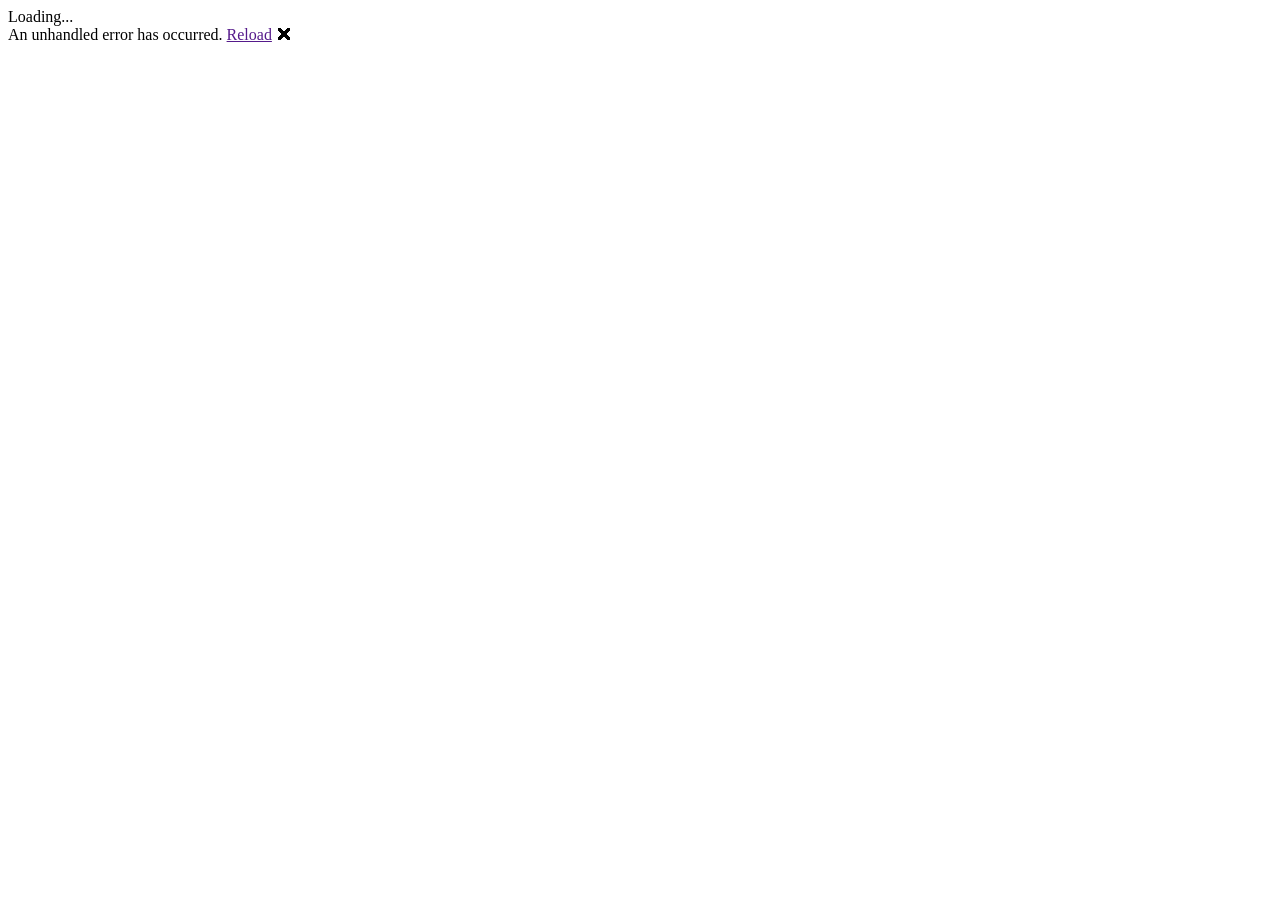
==== index.html @ 2c8c7dd2 "Deploying to gh-pages from  @ 6ed3b7d3f195585b49764ed1247e777368926f5f 🚀" ====
<!DOCTYPE html>
<html>

<head>
    <meta charset="utf-8" />
    <meta name="viewport" content="width=device-width, initial-scale=1.0, maximum-scale=1.0, user-scalable=no" />
    <title>DataBinding</title>
    <base href="/Blazor.Playground/" />
    <link href="css/bootstrap/bootstrap.min.css" rel="stylesheet" />
    <link href="css/app.css" rel="stylesheet" />
    <link href="DataBinding.styles.css" rel="stylesheet" />
</head>

<body>
    <div id="app">Loading...</div>

    <div id="blazor-error-ui">
        An unhandled error has occurred.
        <a href="" class="reload">Reload</a>
        <a class="dismiss">🗙</a>
    </div>
    <script src="_framework/blazor.webassembly.js"></script>
</body>

</html>
---- DataBinding.styles.css ----
/* /Pages/Components/Calendar/NSCalendar.razor.rz.scp.css */
.today[b-wzr8lbam8n] {
    background: palegreen;
}

.other-month[b-wzr8lbam8n] {
    background: whitesmoke;
    color: gray;
}

.day-number[b-wzr8lbam8n] {
    font-size: 1.5em;
    text-align: right;
}

.alignleft[b-wzr8lbam8n] {
    width: 33.33333%;
    text-align: left;
}

.aligncenter[b-wzr8lbam8n] {
    width: 33.33333%;
    text-align: center;
}

.alignright[b-wzr8lbam8n] {
    width: 33.33333%;
    text-align: right;
}

ul[b-wzr8lbam8n] {
    padding-left: 0.1em;
}

ul li[b-wzr8lbam8n] {
    background: lightblue;
    border-radius: 3px;
    font-size: small;
    list-style: none;
    margin: 1px;
    padding: 0.1em;
}

button[b-wzr8lbam8n] {
    border-radius: 5px;
    line-height: 2em;
    padding: 0.2em 1em;
    vertical-align: middle;
}

.triangle-left[b-wzr8lbam8n] {
	width: 0;
	height: 0;
	border-top: 0.4em solid transparent;
	border-right: 1em solid #555;
	border-bottom: 0.4em solid transparent;
    display: inline-block;
}

.triangle-right[b-wzr8lbam8n] {
	width: 0;
	height: 0;
	border-top: 0.4em solid transparent;
	border-left: 1em solid #555;
	border-bottom: 0.4em solid transparent;
    display: inline-block;
}

/* CSS Grid */
.ns-cal-grid-container[b-wzr8lbam8n] {
    display: grid;
    grid-gap: 0px;
    grid-template-columns: 3ch repeat(7, 1fr);
    grid-template-rows: repeat(auto-fit, 1fr);
    /*height: 90vh;*/
    margin: 0 auto;
    width: 90%;
}

.ns-cal-grid-element[b-wzr8lbam8n] {
    border: 1px solid lightgrey;
    /* font-size: 0.6em; */
    height: 8em;
    /*min-height: 4em;*/
    overflow: hidden;
}

.ns-cal-grid-head[b-wzr8lbam8n] {
    font-size: 18px;
    font-weight: bold;
    grid-column: 2 / span 7;
    justify-self: center;
}

.ns-cal-grid-subhead-left[b-wzr8lbam8n] {
    grid-column-start: 1;
    grid-column-end: 3;
    grid-row-start: 2;
    grid-row-end: 3;
    text-align: left;
}

.ns-cal-grid-subhead-center[b-wzr8lbam8n] {
    grid-column-start: 3;
    grid-column-end: 8;
    grid-row-start: 2;
    grid-row-end: 3;
    justify-self: center;
    text-align: center;
}

.ns-cal-grid-subhead-right[b-wzr8lbam8n] {
    grid-column-start: 8;
    grid-column-end: 9;
    grid-row-start: 2;
    grid-row-end: 3;
    text-align: right;
}

.ns-cal-grid-column-title[b-wzr8lbam8n] {
    border: 1px solid lightgrey;
    font-weight: bold;
    height: 1.4em;
    overflow: hidden;
    text-align: center;
}
  
/* /Shared/MainLayout.razor.rz.scp.css */
.page[b-2hc49juuam] {
    position: relative;
    display: flex;
    flex-direction: column;
}

.main[b-2hc49juuam] {
    flex: 1;
}

.sidebar[b-2hc49juuam] {
    background-image: linear-gradient(180deg, rgb(5, 39, 103) 0%, #3a0647 70%);
}

.top-row[b-2hc49juuam] {
    background-color: #f7f7f7;
    border-bottom: 1px solid #d6d5d5;
    justify-content: flex-end;
    height: 3.5rem;
    display: flex;
    align-items: center;
}

    .top-row[b-2hc49juuam]  a, .top-row .btn-link[b-2hc49juuam] {
        white-space: nowrap;
        margin-left: 1.5rem;
    }

    .top-row a:first-child[b-2hc49juuam] {
        overflow: hidden;
        text-overflow: ellipsis;
    }

@media (max-width: 640.98px) {
    .top-row:not(.auth)[b-2hc49juuam] {
        display: none;
    }

    .top-row.auth[b-2hc49juuam] {
        justify-content: space-between;
    }

    .top-row a[b-2hc49juuam], .top-row .btn-link[b-2hc49juuam] {
        margin-left: 0;
    }
}

@media (min-width: 641px) {
    .page[b-2hc49juuam] {
        flex-direction: row;
    }

    .sidebar[b-2hc49juuam] {
        width: 250px;
        height: 100vh;
        position: sticky;
        top: 0;
    }

    .top-row[b-2hc49juuam] {
        position: sticky;
        top: 0;
        z-index: 1;
    }

    .main > div[b-2hc49juuam] {
        padding-left: 2rem !important;
        padding-right: 1.5rem !important;
    }
}
/* /Shared/NavMenu.razor.rz.scp.css */
.navbar-toggler[b-i8guekm0yl] {
    background-color: rgba(255, 255, 255, 0.1);
}

.top-row[b-i8guekm0yl] {
    height: 3.5rem;
    background-color: rgba(0,0,0,0.4);
}

.navbar-brand[b-i8guekm0yl] {
    font-size: 1.1rem;
}

.oi[b-i8guekm0yl] {
    width: 2rem;
    font-size: 1.1rem;
    vertical-align: text-top;
    top: -2px;
}

.nav-item[b-i8guekm0yl] {
    font-size: 0.9rem;
    padding-bottom: 0.5rem;
}

    .nav-item:first-of-type[b-i8guekm0yl] {
        padding-top: 1rem;
    }

    .nav-item:last-of-type[b-i8guekm0yl] {
        padding-bottom: 1rem;
    }

    .nav-item[b-i8guekm0yl]  a {
        color: #d7d7d7;
        border-radius: 4px;
        height: 3rem;
        display: flex;
        align-items: center;
        line-height: 3rem;
    }

.nav-item[b-i8guekm0yl]  a.active {
    background-color: rgba(255,255,255,0.25);
    color: white;
}

.nav-item[b-i8guekm0yl]  a:hover {
    background-color: rgba(255,255,255,0.1);
    color: white;
}

@media (min-width: 641px) {
    .navbar-toggler[b-i8guekm0yl] {
        display: none;
    }

    .collapse[b-i8guekm0yl] {
        /* Never collapse the sidebar for wide screens */
        display: block;
    }
}
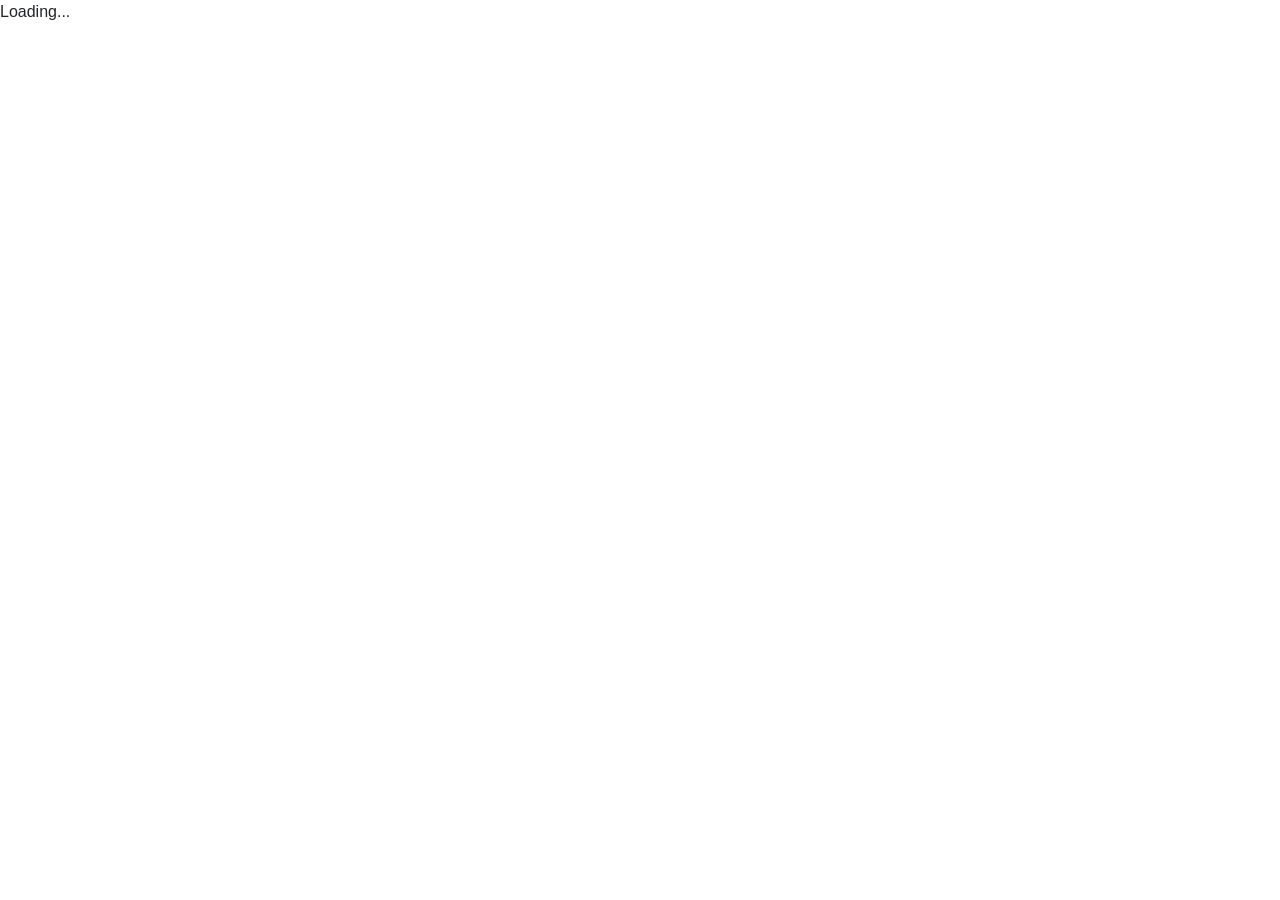
==== commit 5a5ae786: "Deploying to gh-pages from  @ 8263c58e5310e2ea836bba977f1803b7b12d8914 🚀" ====
--- a/index.html
+++ b/index.html
@@ -5,7 +5,7 @@
     <meta charset="utf-8" />
     <meta name="viewport" content="width=device-width, initial-scale=1.0, maximum-scale=1.0, user-scalable=no" />
     <title>DataBinding</title>
-    <base href="/Blazor.Playground/" />
+    <base href="/" />
     <link href="css/bootstrap/bootstrap.min.css" rel="stylesheet" />
     <link href="css/app.css" rel="stylesheet" />
     <link href="DataBinding.styles.css" rel="stylesheet" />
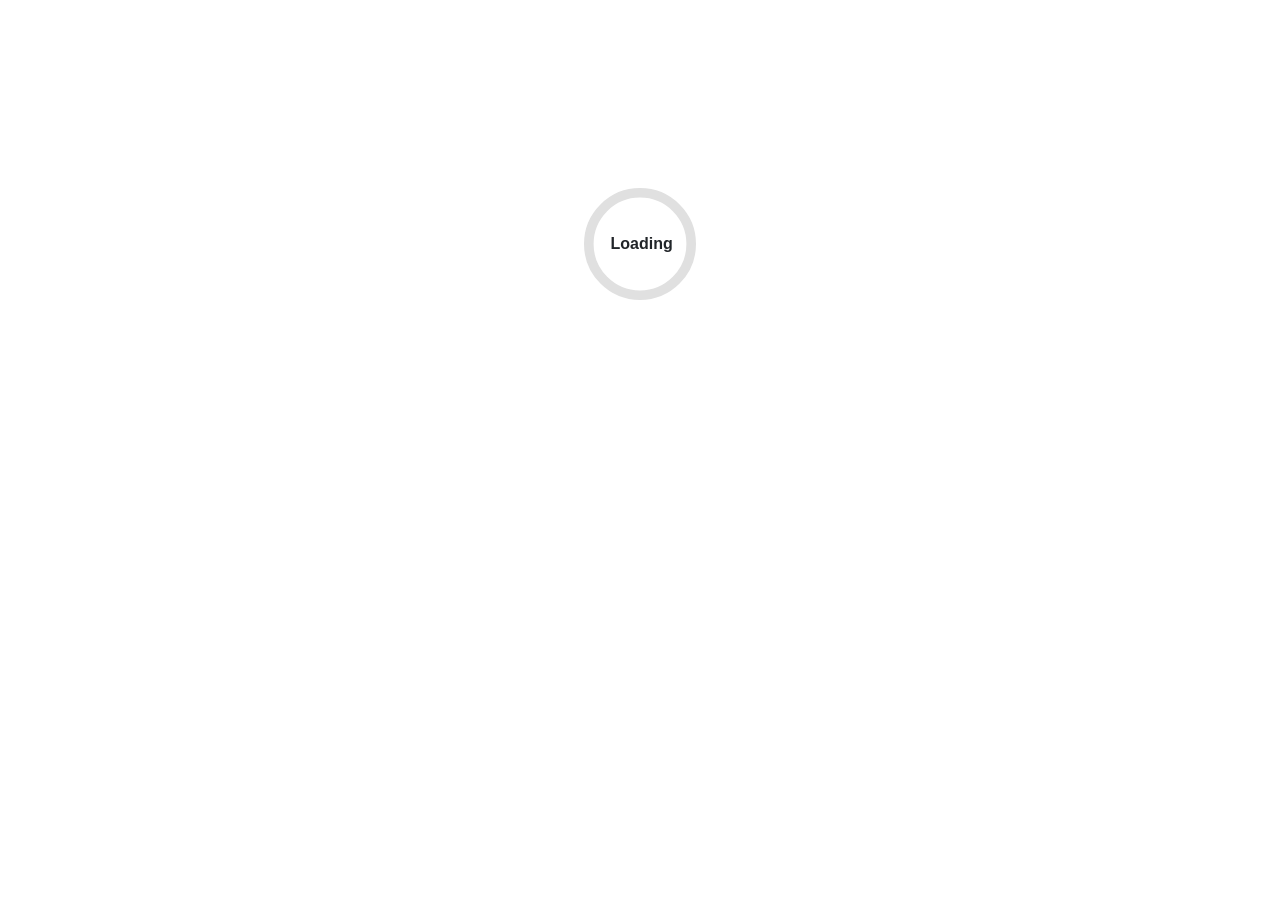
==== commit 7df3bef8: "Deploying to gh-pages from @ nikstra/Blazor.Playground@fede90c95375ac4999c25be5536fb77fd8ff6032 🚀" ====
--- a/index.html
+++ b/index.html
@@ -1,25 +1,70 @@
 <!DOCTYPE html>
-<html>
+<html lang="en">
 
 <head>
     <meta charset="utf-8" />
-    <meta name="viewport" content="width=device-width, initial-scale=1.0, maximum-scale=1.0, user-scalable=no" />
-    <title>DataBinding</title>
+    <meta name="viewport" content="width=device-width, initial-scale=1.0" />
+    <title>WebUi</title>
     <base href="/" />
-    <link href="css/bootstrap/bootstrap.min.css" rel="stylesheet" />
-    <link href="css/app.css" rel="stylesheet" />
-    <link href="DataBinding.styles.css" rel="stylesheet" />
+    <link rel="stylesheet" href="lib/bootstrap/dist/css/bootstrap.min.css" />
+    <link rel="stylesheet" href="css/app.css" />
+    <link rel="icon" type="image/png" href="favicon.png" />
+    <link href="WebUi.styles.css" rel="stylesheet" />
+
+    <!-- Start Single Page Apps for GitHub Pages -->
+    <script type="text/javascript">
+        // Single Page Apps for GitHub Pages
+        // https://github.com/rafrex/spa-github-pages
+        // Copyright (c) 2016 Rafael Pedicini, licensed under the MIT License
+        // ----------------------------------------------------------------------
+        // This script checks to see if a redirect is present in the query string
+        // and converts it back into the correct url and adds it to the
+        // browser's history using window.history.replaceState(...),
+        // which won't cause the browser to attempt to load the new url.
+        // When the single page app is loaded further down in this file,
+        // the correct url will be waiting in the browser's history for
+        // the single page app to route accordingly.
+        (function (l) {
+            if (l.search) {
+                var q = {};
+                l.search.slice(1).split('&').forEach(function (v) {
+                    var a = v.split('=');
+                    q[a[0]] = a.slice(1).join('=').replace(/~and~/g, '&');
+                });
+                if (q.p !== undefined) {
+                    window.history.replaceState(null, null,
+                        l.pathname.slice(0, -1) + (q.p || '') +
+                        (q.q ? ('?' + q.q) : '') +
+                        l.hash
+                    );
+                }
+            }
+        }(window.location))
+    </script>
+    <!-- End Single Page Apps for GitHub Pages -->
 </head>
 
 <body>
-    <div id="app">Loading...</div>
+    <div id="app">
+        <svg class="loading-progress">
+            <circle r="40%" cx="50%" cy="50%" />
+            <circle r="40%" cx="50%" cy="50%" />
+        </svg>
+        <div class="loading-progress-text"></div>
+    </div>
 
     <div id="blazor-error-ui">
         An unhandled error has occurred.
-        <a href="" class="reload">Reload</a>
-        <a class="dismiss">🗙</a>
+        <a href="." class="reload">Reload</a>
+        <span class="dismiss">🗙</span>
     </div>
     <script src="_framework/blazor.webassembly.js"></script>
+    <script autostart=”true”>
+        window.blazorCulture = {
+            get: () => localStorage['BlazorCulture'],
+            set: (value) => localStorage['BlazorCulture'] = value
+        };
+    </script>
 </body>
 
 </html>
--- a/css/app.css
+++ b/css/app.css
@@ -0,0 +1,117 @@
+/* @import url('debug/grid-debug.css'); */
+html, body {
+    font-family: Arial, sans-serif;
+    /* Helvetica* does not center vertically in Firefox. */
+    /* font-family: 'Helvetica Neue', Helvetica, Arial, sans-serif; */
+}
+
+h1:focus {
+    outline: none;
+}
+
+a, .btn-link {
+    color: #0071c1;
+}
+
+.btn-primary {
+    color: #fff;
+    background-color: #1b6ec2;
+    border-color: #1861ac;
+}
+
+.btn:focus, .btn:active:focus, .btn-link.nav-link:focus, .form-control:focus, .form-check-input:focus {
+  box-shadow: 0 0 0 0.1rem white, 0 0 0 0.25rem #258cfb;
+}
+
+.content {
+    padding-top: 1.1rem;
+}
+
+.valid.modified:not([type=checkbox]) {
+    outline: 1px solid #26b050;
+}
+
+.invalid {
+    outline: 1px solid red;
+}
+
+.validation-message {
+    color: red;
+}
+
+#blazor-error-ui {
+    color-scheme: light only;
+    background: lightyellow;
+    bottom: 0;
+    box-shadow: 0 -1px 2px rgba(0, 0, 0, 0.2);
+    box-sizing: border-box;
+    display: none;
+    left: 0;
+    padding: 0.6rem 1.25rem 0.7rem 1.25rem;
+    position: fixed;
+    width: 100%;
+    z-index: 1000;
+}
+
+    #blazor-error-ui .dismiss {
+        cursor: pointer;
+        position: absolute;
+        right: 0.75rem;
+        top: 0.5rem;
+    }
+
+.blazor-error-boundary {
+    background: url([data-uri]) no-repeat 1rem/1.8rem, #b32121;
+    padding: 1rem 1rem 1rem 3.7rem;
+    color: white;
+}
+
+    .blazor-error-boundary::after {
+        content: "An error has occurred."
+    }
+
+.loading-progress {
+    position: relative;
+    display: block;
+    width: 8rem;
+    height: 8rem;
+    margin: 20vh auto 1rem auto;
+}
+
+    .loading-progress circle {
+        fill: none;
+        stroke: #e0e0e0;
+        stroke-width: 0.6rem;
+        transform-origin: 50% 50%;
+        transform: rotate(-90deg);
+    }
+
+        .loading-progress circle:last-child {
+            stroke: #1b6ec2;
+            stroke-dasharray: calc(3.141 * var(--blazor-load-percentage, 0%) * 0.8), 500%;
+            transition: stroke-dasharray 0.05s ease-in-out;
+        }
+
+.loading-progress-text {
+    position: absolute;
+    text-align: center;
+    font-weight: bold;
+    inset: calc(20vh + 3.25rem) 0 auto 0.2rem;
+}
+
+    .loading-progress-text:after {
+        content: var(--blazor-load-percentage-text, "Loading");
+    }
+
+code {
+    color: #c02d76;
+}
+
+.form-floating > .form-control-plaintext::placeholder, .form-floating > .form-control::placeholder {
+    color: var(--bs-secondary-color);
+    text-align: end;
+}
+
+.form-floating > .form-control-plaintext:focus::placeholder, .form-floating > .form-control:focus::placeholder {
+    text-align: start;
+}
--- a/WebUi.styles.css
+++ b/WebUi.styles.css
@@ -0,0 +1,459 @@
+/* /Components/Calendar/NSCalendarComponent.razor.rz.scp.css */
+div.today[calendar-scope] {
+  border: 3px solid seagreen;
+}
+
+.holiday[calendar-scope] {
+  color: red;
+}
+
+.other-month[calendar-scope] {
+  background: whitesmoke;
+  color: gray;
+}
+
+/* CSS Grid */
+
+.ns-calendar[calendar-scope] {
+  display: grid;
+  margin: 0 auto;
+  grid-template-areas:
+    "calhead"
+    "calbody";
+  grid-template-rows: auto-fit auto;
+  /* line-height: 1.2; */
+  min-width: 50em;
+  padding: 10px;
+  width: 100%;
+}
+
+.calendar-head[calendar-scope] {
+  display: grid;
+  grid-area: calhead;
+  grid-template-areas:
+    ".... head ...."
+    "prev nav  next";
+  grid-template-columns: 1fr auto 1fr;
+  grid-template-rows: 8fr 6fr;
+}
+
+.calendar-month[calendar-scope] {
+  grid-area: head;
+  text-align: center;
+}
+
+.calendar-month h3[calendar-scope] {
+  font-size: 1.2rem;
+}
+
+.calendar-nav[calendar-scope] {
+  padding: 0.1em;
+}
+
+.calendar-nav button[calendar-scope] {
+  font-size: 1rem;
+  border-radius: 5px;
+}
+
+.calendar-nav.calendar-year[calendar-scope] {
+  grid-area: nav;
+  text-align: center;
+}
+
+.calendar-nav.calendar-prev[calendar-scope] {
+  grid-area: prev;
+  text-align: left;
+}
+
+.calendar-nav.calendar-next[calendar-scope] {
+  grid-area: next;
+  text-align: right;
+}
+
+.calendar-button-link[calendar-scope] {
+  background: none;
+  border: none;
+  color: #0057b3;
+}
+
+.calendar-button-link:hover[calendar-scope] {
+  background: none;
+  background-color: #f0f5fa;
+}
+
+.calendar-button-link:focus[calendar-scope] {
+  border: none;
+  outline: none;
+}
+
+.calendar-body[calendar-scope] {
+  display: grid;
+  grid-area: calbody;
+  grid-template-columns: 3ch repeat(7, minmax(6rem, 1fr));
+  grid-template-rows: 2em repeat(auto-fill, minmax(12vh, minmax(0, 1fr)));
+  /* grid-template-rows: 2em repeat(auto-fill, minmax(10em, 1fr)); */
+  /* https://stackoverflow.com/questions/43311943/prevent-content-from-expanding-grid-items */
+  /* min-height: 50em; */
+  min-width: 0;
+}
+
+.calendar-week-head[calendar-scope] {
+  align-items: center;
+  border: 1px solid lightgrey;
+  display: flex;
+  height: 2em;
+  justify-content: center;
+}
+
+.calendar-week-item[calendar-scope] {
+  border: 1px solid lightgrey;
+  display: flex;
+  justify-content: center;
+  padding: 5px;
+}
+
+.calendar-day-item[calendar-scope] {
+  border: 1px solid lightgrey;
+  display: grid;
+  grid-template-columns: 100%;
+  grid-template-rows: minmax(0, 1fr) minmax(0, 2fr);
+  height: 7.5em;
+  /* grid-template-rows: minmax(0, 2fr) repeat(4, minmax(0, 1fr)); */
+  /* grid-template-rows: minmax(0, 1fr) minmax(0, 2fr); */
+  justify-items: stretch;
+  min-width: 0;
+  overflow-y: hidden;
+  padding: 0.1rem;
+  /* https://stackoverflow.com/questions/43311943/prevent-content-from-expanding-grid-items */
+  /*height: 12vh; /* day-items overlap when resized */
+  /* min-height: 6em; */
+}
+
+.normal-text[calendar-scope] {
+  display: inline-block;
+  font-size: 0.75rem;
+}
+
+.large-text[calendar-scope] {
+  display: inline-block;
+  font-size: 1rem;
+  padding-left: auto;
+}
+
+.text-right[calendar-scope] {
+  text-align: right;
+}
+
+.text-nowrap[calendar-scope] {
+  overflow: hidden;
+  text-overflow: ellipsis;
+  white-space: nowrap;
+}
+
+.calendar-day-head[calendar-scope] {
+  display: grid;
+  gap: 0 0;
+  grid-template-areas: "holiday day";
+  grid-template-columns: minmax(0, 5fr) 1fr;
+  grid-template-rows: 1fr;
+  height: 2.4em;
+  justify-items: stretch;
+}
+
+.calendar-day-head-holiday[calendar-scope] {
+  grid-area: holiday;
+  height: 2.4em;
+  line-height: 1.2;
+  overflow: hidden;
+}
+
+.calendar-day-head-holiday:hover[calendar-scope] {
+  overflow: visible;
+}
+
+.calendar-day-head-holiday:hover ul[calendar-scope] {
+  position: relative;
+  z-index: 1;
+}
+
+.calendar-day-head-day[calendar-scope] {
+  grid-area: day;
+  justify-self: stretch;
+}
+
+ul.calendar-holiday-list[calendar-scope] {
+  list-style-type: none;
+  padding-left: 0;
+}
+
+ul.calendar-holiday-list>li[calendar-scope] {
+  align-items: center;
+  display: flex;
+  justify-content: space-between;
+  padding: 0 0.4ch;
+}
+
+ul.calendar-holiday-list-indicator> :first-child[calendar-scope]::after {
+  /* Down-Pointing Small Triangle */
+  content: "\25BE";
+  text-shadow: gray 1px 1px;
+}
+
+ul.calendar-holiday-list-indicator:hover> :first-child[calendar-scope]::after {
+  /* Minus Sign */
+  content: "\2212";
+}
+
+.calendar-entries-container[calendar-scope] {
+  display: grid;
+  /* TODO: Should font-size be set here? rem or em? */
+  font-size: 0.75rem;
+  grid-row: 2 / 5;
+  grid-template-columns: 100%;
+  grid-template-rows: repeat(4, 1.2rem);
+  /* TODO: Should line-height be set here? */
+  line-height: 1.2rem;
+  /* A container with no entries must be the same height as one with entries. */
+  min-height: 4.8rem;
+}
+
+.calendar-entry[calendar-scope] {
+  align-items: center;
+  background: lightblue;
+  border-radius: 3px;
+  cursor: default;
+  display: flex;
+  flex-flow: row wrap;
+  justify-content: space-between;
+  line-height: inherit;
+  margin: 1px;
+  overflow: hidden;
+  padding: 0 0.2rem;
+}
+
+.calendar-entry-text[calendar-scope] {
+  flex-basis: 65%;
+  flex-grow: 2;
+}
+
+.calendar-entry-duration[calendar-scope] {
+  flex-shrink: 100;
+  overflow: hidden;
+}
+
+/* Animations */
+
+.today.pulse[calendar-scope] {
+  animation: pulse-calendar-scope 1s;
+}
+
+@keyframes pulse-calendar-scope {
+  from {
+    background: seagreen;
+  }
+
+  to {
+    background: inherit;
+  }
+}
+/* /Components/Calendar/NSCalendarEntriesComponent.razor.rz.scp.css */
+/*
+Styles are defined in parent component's css. A custom CssScope is defined in the csproj file.
+<ItemGroup>
+  <None Update="Components/Calendar/*.razor.css" CssScope="calendar-scope" />
+</ItemGroup>
+*/
+/* /Layout/MainLayout.razor.rz.scp.css */
+.page[b-mizy7xa122] {
+    position: relative;
+    display: flex;
+    flex-direction: column;
+}
+
+main[b-mizy7xa122] {
+    flex: 1;
+}
+
+.sidebar[b-mizy7xa122] {
+    background-image: linear-gradient(180deg, rgb(5, 39, 103) 0%, #3a0647 70%);
+}
+
+.top-row[b-mizy7xa122] {
+    background-color: #f7f7f7;
+    border-bottom: 1px solid #d6d5d5;
+    justify-content: flex-end;
+    height: 3.5rem;
+    display: flex;
+    align-items: center;
+}
+
+    .top-row[b-mizy7xa122]  a, .top-row[b-mizy7xa122]  .btn-link {
+        white-space: nowrap;
+        margin-left: 1.5rem;
+        text-decoration: none;
+    }
+
+    .top-row[b-mizy7xa122]  a:hover, .top-row[b-mizy7xa122]  .btn-link:hover {
+        text-decoration: underline;
+    }
+
+    .top-row[b-mizy7xa122]  a:first-child {
+        overflow: hidden;
+        text-overflow: ellipsis;
+    }
+
+@media (max-width: 640.98px) {
+    .top-row[b-mizy7xa122] {
+        justify-content: space-between;
+    }
+
+    .top-row[b-mizy7xa122]  a, .top-row[b-mizy7xa122]  .btn-link {
+        margin-left: 0;
+    }
+}
+
+@media (min-width: 641px) {
+    .page[b-mizy7xa122] {
+        flex-direction: row;
+    }
+
+    .sidebar[b-mizy7xa122] {
+        width: 250px;
+        height: 100vh;
+        position: sticky;
+        top: 0;
+    }
+
+    .top-row[b-mizy7xa122] {
+        position: sticky;
+        top: 0;
+        z-index: 1;
+    }
+
+    .top-row.auth[b-mizy7xa122]  a:first-child {
+        flex: 1;
+        text-align: right;
+        width: 0;
+    }
+
+    .top-row[b-mizy7xa122], article[b-mizy7xa122] {
+        padding-left: 2rem !important;
+        padding-right: 1.5rem !important;
+    }
+}
+/* /Layout/NavMenu.razor.rz.scp.css */
+.navbar-toggler[b-b8uk4k0g34] {
+    background-color: rgba(255, 255, 255, 0.1);
+}
+
+.top-row[b-b8uk4k0g34] {
+    min-height: 3.5rem;
+    background-color: rgba(0,0,0,0.4);
+}
+
+.navbar-brand[b-b8uk4k0g34] {
+    font-size: 1.1rem;
+}
+
+.bi[b-b8uk4k0g34] {
+    display: inline-block;
+    position: relative;
+    width: 1.25rem;
+    height: 1.25rem;
+    margin-right: 0.75rem;
+    top: -1px;
+    background-size: cover;
+}
+
+.bi-house-door-fill-nav-menu[b-b8uk4k0g34] {
+    background-image: url("data:image/svg+xml,%3Csvg xmlns='http://www.w3.org/2000/svg' width='16' height='16' fill='white' class='bi bi-house-door-fill' viewBox='0 0 16 16'%3E%3Cpath d='M6.5 14.5v-3.505c0-.245.25-.495.5-.495h2c.25 0 .5.25.5.5v3.5a.5.5 0 0 0 .5.5h4a.5.5 0 0 0 .5-.5v-7a.5.5 0 0 0-.146-.354L13 5.793V2.5a.5.5 0 0 0-.5-.5h-1a.5.5 0 0 0-.5.5v1.293L8.354 1.146a.5.5 0 0 0-.708 0l-6 6A.5.5 0 0 0 1.5 7.5v7a.5.5 0 0 0 .5.5h4a.5.5 0 0 0 .5-.5Z'/%3E%3C/svg%3E");
+}
+
+.bi-plus-square-fill-nav-menu[b-b8uk4k0g34] {
+    background-image: url("data:image/svg+xml,%3Csvg xmlns='http://www.w3.org/2000/svg' width='16' height='16' fill='white' class='bi bi-plus-square-fill' viewBox='0 0 16 16'%3E%3Cpath d='M2 0a2 2 0 0 0-2 2v12a2 2 0 0 0 2 2h12a2 2 0 0 0 2-2V2a2 2 0 0 0-2-2H2zm6.5 4.5v3h3a.5.5 0 0 1 0 1h-3v3a.5.5 0 0 1-1 0v-3h-3a.5.5 0 0 1 0-1h3v-3a.5.5 0 0 1 1 0z'/%3E%3C/svg%3E");
+}
+
+.bi-list-nested-nav-menu[b-b8uk4k0g34] {
+    background-image: url("data:image/svg+xml,%3Csvg xmlns='http://www.w3.org/2000/svg' width='16' height='16' fill='white' class='bi bi-list-nested' viewBox='0 0 16 16'%3E%3Cpath fill-rule='evenodd' d='M4.5 11.5A.5.5 0 0 1 5 11h10a.5.5 0 0 1 0 1H5a.5.5 0 0 1-.5-.5zm-2-4A.5.5 0 0 1 3 7h10a.5.5 0 0 1 0 1H3a.5.5 0 0 1-.5-.5zm-2-4A.5.5 0 0 1 1 3h10a.5.5 0 0 1 0 1H1a.5.5 0 0 1-.5-.5z'/%3E%3C/svg%3E");
+}
+
+.bi-calendar3-nav-menu[b-b8uk4k0g34] {
+    background-image: url("data:image/svg+xml,%3Csvg xmlns='http://www.w3.org/2000/svg' width='16' height='16' fill='white' class='bi bi-calendar3' viewBox='0 0 16 16'%3E%3Cpath d='M14 0H2a2 2 0 0 0-2 2v12a2 2 0 0 0 2 2h12a2 2 0 0 0 2-2V2a2 2 0 0 0-2-2M1 3.857C1 3.384 1.448 3 2 3h12c.552 0 1 .384 1 .857v10.286c0 .473-.448.857-1 .857H2c-.552 0-1-.384-1-.857z'/%3E%3Cpath d='M6.5 7a1 1 0 1 0 0-2 1 1 0 0 0 0 2m3 0a1 1 0 1 0 0-2 1 1 0 0 0 0 2m3 0a1 1 0 1 0 0-2 1 1 0 0 0 0 2m-9 3a1 1 0 1 0 0-2 1 1 0 0 0 0 2m3 0a1 1 0 1 0 0-2 1 1 0 0 0 0 2m3 0a1 1 0 1 0 0-2 1 1 0 0 0 0 2m3 0a1 1 0 1 0 0-2 1 1 0 0 0 0 2m-9 3a1 1 0 1 0 0-2 1 1 0 0 0 0 2m3 0a1 1 0 1 0 0-2 1 1 0 0 0 0 2m3 0a1 1 0 1 0 0-2 1 1 0 0 0 0 2'/%3E%3C/svg%3E");
+}
+
+.nav-item[b-b8uk4k0g34] {
+    font-size: 0.9rem;
+    padding-bottom: 0.5rem;
+}
+
+    .nav-item:first-of-type[b-b8uk4k0g34] {
+        padding-top: 1rem;
+    }
+
+    .nav-item:last-of-type[b-b8uk4k0g34] {
+        padding-bottom: 1rem;
+    }
+
+    .nav-item[b-b8uk4k0g34]  a {
+        color: #d7d7d7;
+        border-radius: 4px;
+        height: 3rem;
+        display: flex;
+        align-items: center;
+        line-height: 3rem;
+    }
+
+.nav-item[b-b8uk4k0g34]  a.active {
+    background-color: rgba(255,255,255,0.37);
+    color: white;
+}
+
+.nav-item[b-b8uk4k0g34]  a:hover {
+    background-color: rgba(255,255,255,0.1);
+    color: white;
+}
+
+@media (min-width: 641px) {
+    .navbar-toggler[b-b8uk4k0g34] {
+        display: none;
+    }
+
+    .collapse[b-b8uk4k0g34] {
+        /* Never collapse the sidebar for wide screens */
+        display: block;
+    }
+
+    .nav-scrollable[b-b8uk4k0g34] {
+        /* Allow sidebar to scroll for tall menus */
+        height: calc(100vh - 3.5rem);
+        overflow-y: auto;
+    }
+}
+/* /Pages/Binding.razor.rz.scp.css */
+select[b-hheqy1glwb] {
+    height: 14vh;
+    width: 12vw;
+}
+
+.select-container[b-hheqy1glwb] {
+    display: grid;
+    grid-template-areas: "left center right";
+    grid-template-columns: auto 4vw auto;
+    justify-content: center;
+    width: 30vw;
+}
+
+#left-column[b-hheqy1glwb] {
+    grid-area: left;
+}
+
+#button-column[b-hheqy1glwb] {
+    align-self: center;
+    grid-area: center;
+    justify-self: center;
+    text-align: center;
+}
+
+#right-column[b-hheqy1glwb] {
+    grid-area: right;
+}
